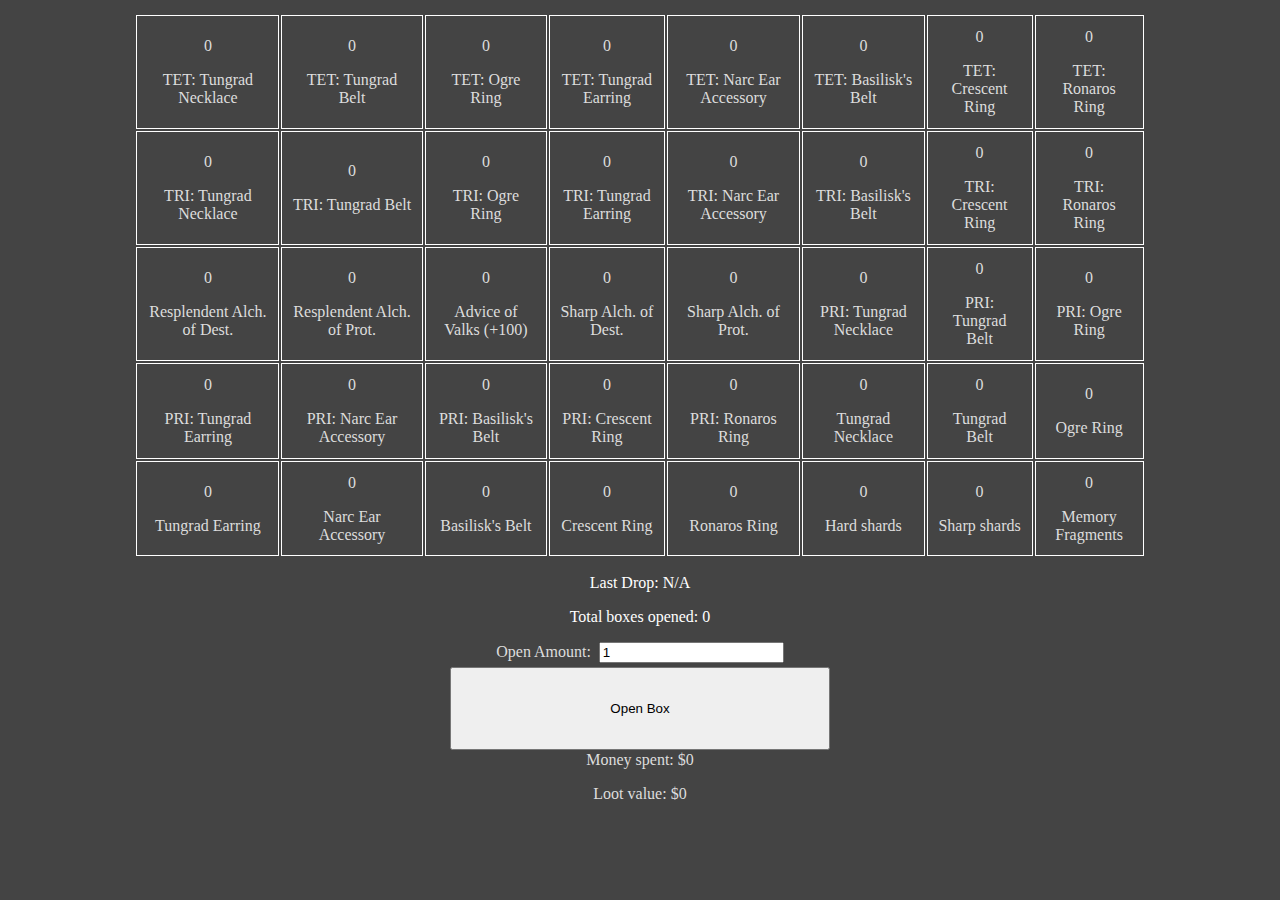
==== shittyshakatu.html @ 60507f02 "added bdo stuff" ====
<html>
<head>
<script src="./shittyshakatu.js"></script>
<link rel="stylesheet" href="./shittyshakatu.css">
<meta http-equiv="content-language" content="en">
</head>
<body>
	<div class="shakatu">
		<div class="items">
			<table class="itemtable">
				<tr>
					<td>
						<p class="count">0</p>
						<p>TET: Tungrad Necklace</p>
					</td>
					<td>
						<p class="count">0</p>
						<p>TET: Tungrad Belt</p>
					</td>
					<td>
						<p class="count">0</p>
						<p>TET: Ogre Ring</p>
					</td>
					<td>
						<p class="count">0</p>
						<p>TET: Tungrad Earring</p>
					</td>
					<td>
						<p class="count">0</p>
						<p>TET: Narc Ear Accessory</p>
					</td>
					<td>
						<p class="count">0</p>
						<p>TET: Basilisk's Belt</p>
					</td>
					<td>
						<p class="count">0</p>
						<p>TET: Crescent Ring</p>
					</td>
					<td>
						<p class="count">0</p>
						<p>TET: Ronaros Ring</p>
					</td>
				</tr>
				<tr>
					<td>
						<p class="count">0</p>
						<p>TRI: Tungrad Necklace</p>
					</td>
					<td>
						<p class="count">0</p>
						<p>TRI: Tungrad Belt</p>
					</td>
					<td>
						<p class="count">0</p>
						<p>TRI: Ogre Ring</p>
					</td>
					<td>
						<p class="count">0</p>
						<p>TRI: Tungrad Earring</p>
					</td>
					<td>
						<p class="count">0</p>
						<p>TRI: Narc Ear Accessory</p>
					</td>
					<td>
						<p class="count">0</p>
						<p>TRI: Basilisk's Belt</p>
					</td>
					<td>
						<p class="count">0</p>
						<p>TRI: Crescent Ring</p>
					</td>
					<td>
						<p class="count">0</p>
						<p>TRI: Ronaros Ring</p>
					</td>
				</tr>
				<tr>
					<td>
						<p class="count">0</p>
						<p>Resplendent Alch. of Dest.</p>
					</td>
					<td>
						<p class="count">0</p>
						<p>Resplendent Alch. of Prot.</p>
					</td>
					<td>
						<p class="count">0</p>
						<p>Advice of Valks (+100)</p>
					</td>
					<td>
						<p class="count">0</p>
						<p>Sharp Alch. of Dest.</p>
					</td>
					<td>
						<p class="count">0</p>
						<p>Sharp Alch. of Prot.</p>
					</td>
					<td>
						<p class="count">0</p>
						<p>PRI: Tungrad Necklace</p>
					</td>
					<td>
						<p class="count">0</p>
						<p>PRI: Tungrad Belt</p>
					</td>
					<td>
						<p class="count">0</p>
						<p>PRI: Ogre Ring</p>
					</td>
				</tr>
				<tr>
					<td>
						<p class="count">0</p>
						<p>PRI: Tungrad Earring</p>
					</td>
					<td>
						<p class="count">0</p>
						<p>PRI: Narc Ear Accessory</p>
					</td>
					<td>
						<p class="count">0</p>
						<p>PRI: Basilisk's Belt</p>
					</td>
					<td>
						<p class="count">0</p>
						<p>PRI: Crescent Ring</p>
					</td>
					<td>
						<p class="count">0</p>
						<p>PRI: Ronaros Ring</p>
					</td>
					<td>
						<p class="count">0</p>
						<p>Tungrad Necklace</p>
					</td>
					<td>
						<p class="count">0</p>
						<p>Tungrad Belt</p>
					</td>
					<td>
						<p class="count">0</p>
						<p>Ogre Ring</p>
					</td>
				</tr>
				<tr>
					<td>
						<p class="count">0</p>
						<p>Tungrad Earring</p>
					</td>
					<td>
						<p class="count">0</p>
						<p>Narc Ear Accessory</p>
					</td>
					<td>
						<p class="count">0</p>
						<p>Basilisk's Belt</p>
					</td>
					<td>
						<p class="count">0</p>
						<p>Crescent Ring</p>
					</td>
					<td>
						<p class="count">0</p>
						<p>Ronaros Ring</p>
					</td>
					<td>
						<p class="count">0</p>
						<p>Hard shards</p>
					</td>
					<td>
						<p class="count">0</p>
						<p>Sharp shards</p>
					</td>
					<td>
						<p class="count">0</p>
						<p>Memory Fragments</p>
					</td>
				</tr>
			</table>
		</div>
		<div class="drop">
			<p>Last Drop: N/A</p>
			<p>Total boxes opened: 0</p>
		</div>
		<div class="bottom">
			<div>
				<p>Open Amount:</p>
				<input id="number" type="number" value="1">
			</div>
			<button type="button" onclick="rollDice()">Open Box</button>
		</div>
		<div class="info">
			<p>Money spent: $0</p>
			<p>Loot value: $0</p>
		</div>
	</div>
</body>
</html>
---- shittyshakatu.css ----
*
{
	text-align: center;
}
body
{
	background-color: #444444;
}
p
{
	color: #dddddd;
}
td
{
	border: 1px solid white;
	padding: 1%;
}
.shakatu
{
	width: 100%;
	height: 95%;
}
.items
{
	height: 65%;
	width: 100%;
	margin-top: 1%;
	margin-bottom: 1%;
}
.drop
{
	height: 5%;
	margin-bottom: 2%;
}
.bottom
{
	margin: 0 auto 2% auto;
	width: 30%;
	height: 10%;
}
.info
{
	height: 10%;
}
.itemtable
{
	margin: auto;
	height: 100%;
	width: 80%;
}
.bottom>button
{
	width: 100%;
	height: 100%;
}
.bottom>div
{
	margin-bottom: 1%;
}
.bottom>div>p
{
	text-align: left;
	margin-right: 1%;
	width: 30%;
	display: inline;
}
.bottom>div>input
{
	width: auto;
	min-width: 50px;
	text-align: left;
}
.drop>*
{
	color: #ffffff;
}
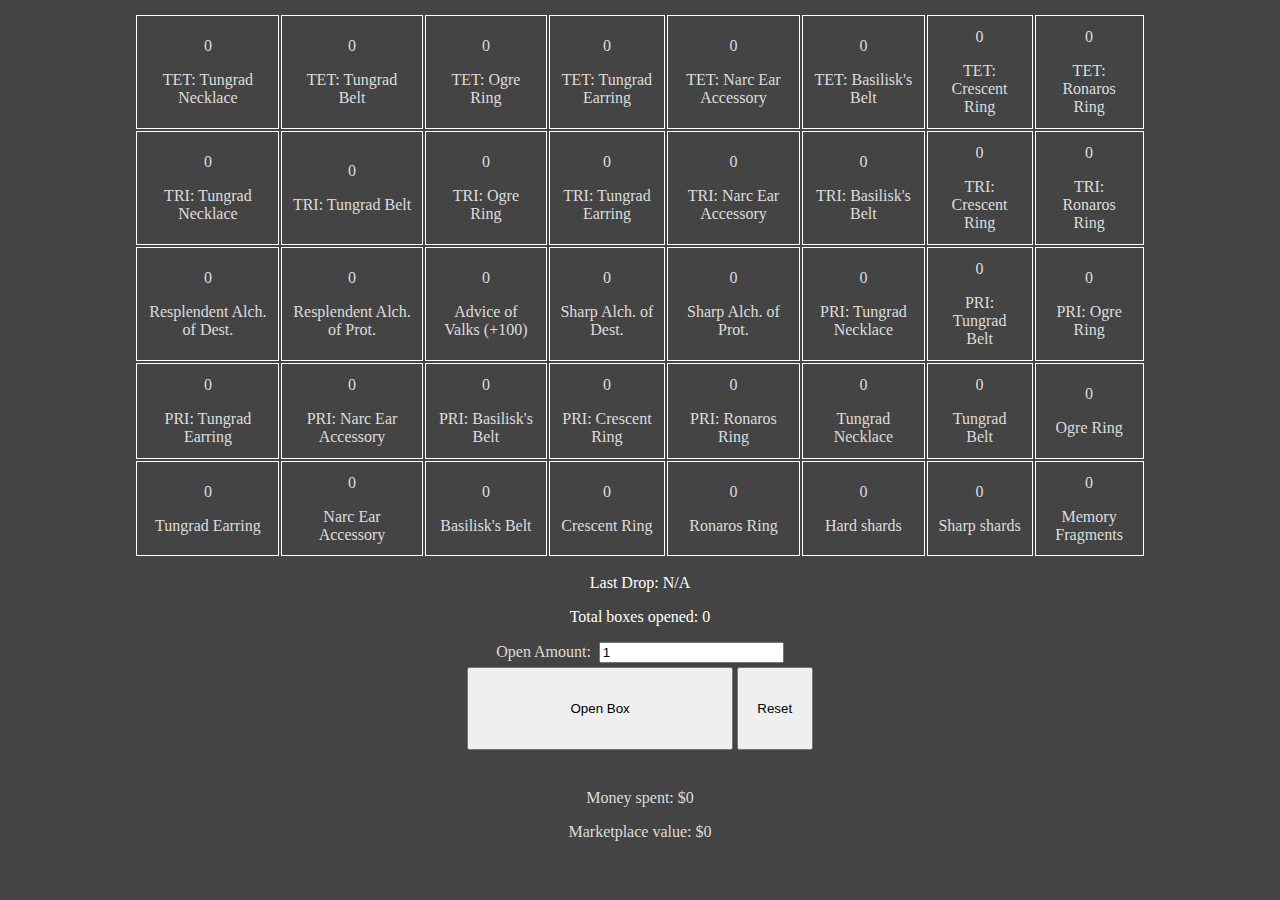
==== commit 85401481: "added cap to boxes, added reset button" ====
--- a/shittyshakatu.html
+++ b/shittyshakatu.html
@@ -189,11 +189,12 @@
 				<p>Open Amount:</p>
 				<input id="number" type="number" value="1">
 			</div>
-			<button type="button" onclick="rollDice()">Open Box</button>
+			<button type="button" class="rollButton" onclick="rollDice()" min="1" max="1000000000">Open Box</button>
+			<button type="button" class="resetButton" onclick="location.reload();">Reset</button>
 		</div>
 		<div class="info">
 			<p>Money spent: $0</p>
-			<p>Loot value: $0</p>
+			<p>Marketplace value: $0</p>
 		</div>
 	</div>
 </body>
--- a/shittyshakatu.css
+++ b/shittyshakatu.css
@@ -34,7 +34,7 @@
 }
 .bottom
 {
-	margin: 0 auto 2% auto;
+	margin: 0 auto 5% auto;
 	width: 30%;
 	height: 10%;
 }
@@ -48,9 +48,15 @@
 	height: 100%;
 	width: 80%;
 }
-.bottom>button
+.rollButton
 {
-	width: 100%;
+	width: 70%;
+	height: 100%;
+}
+.resetButton
+{
+	width: 20%;
+	min-width: 50px;
 	height: 100%;
 }
 .bottom>div
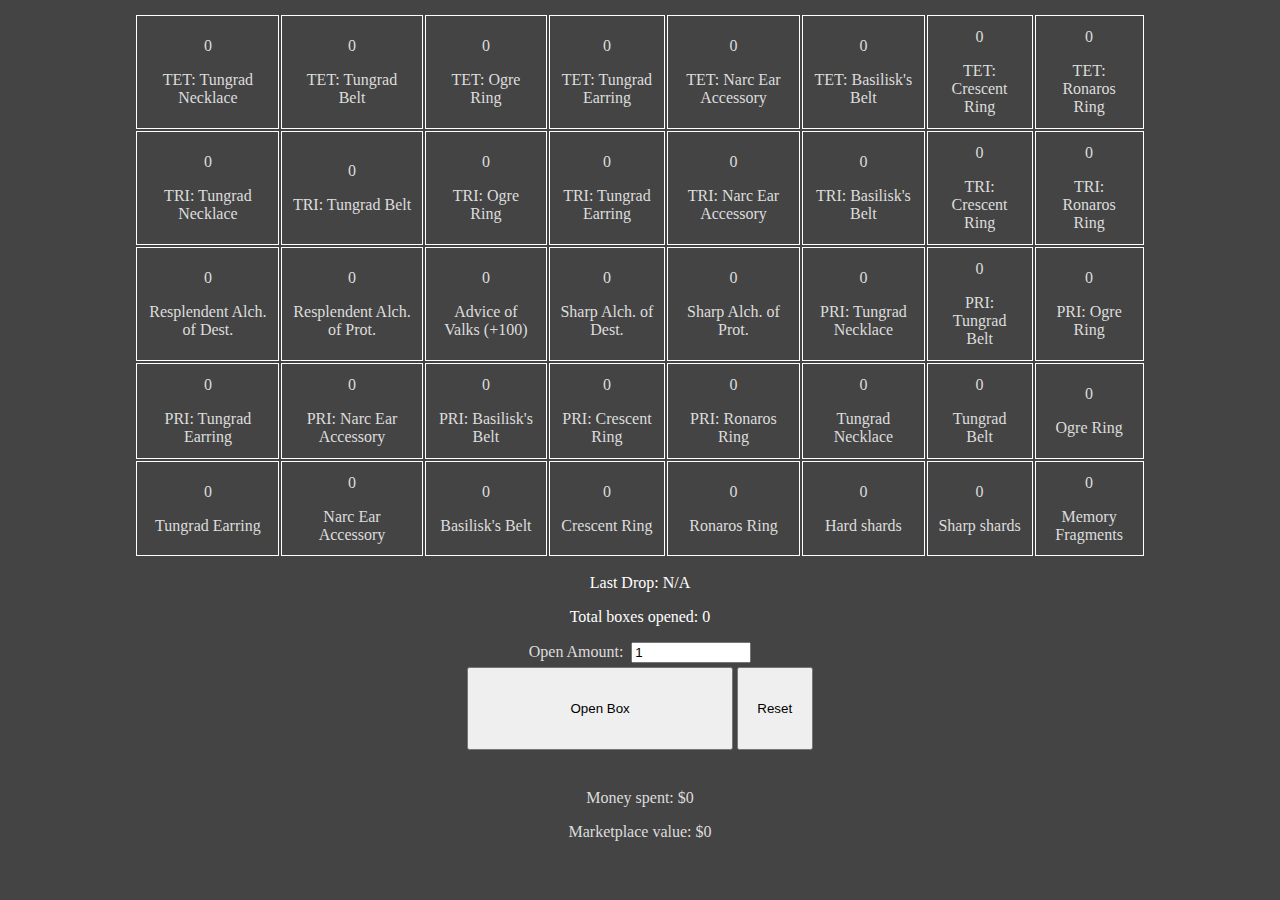
==== commit c48cd397: "Added maximum of 1b rolls" ====
--- a/shittyshakatu.html
+++ b/shittyshakatu.html
@@ -187,9 +187,9 @@
 		<div class="bottom">
 			<div>
 				<p>Open Amount:</p>
-				<input id="number" type="number" value="1">
+				<input id="number" type="number" value="1" min="1" max="1000000000">
 			</div>
-			<button type="button" class="rollButton" onclick="rollDice()" min="1" max="1000000000">Open Box</button>
+			<button type="button" class="rollButton" onclick="rollDice()">Open Box</button>
 			<button type="button" class="resetButton" onclick="location.reload();">Reset</button>
 		</div>
 		<div class="info">
